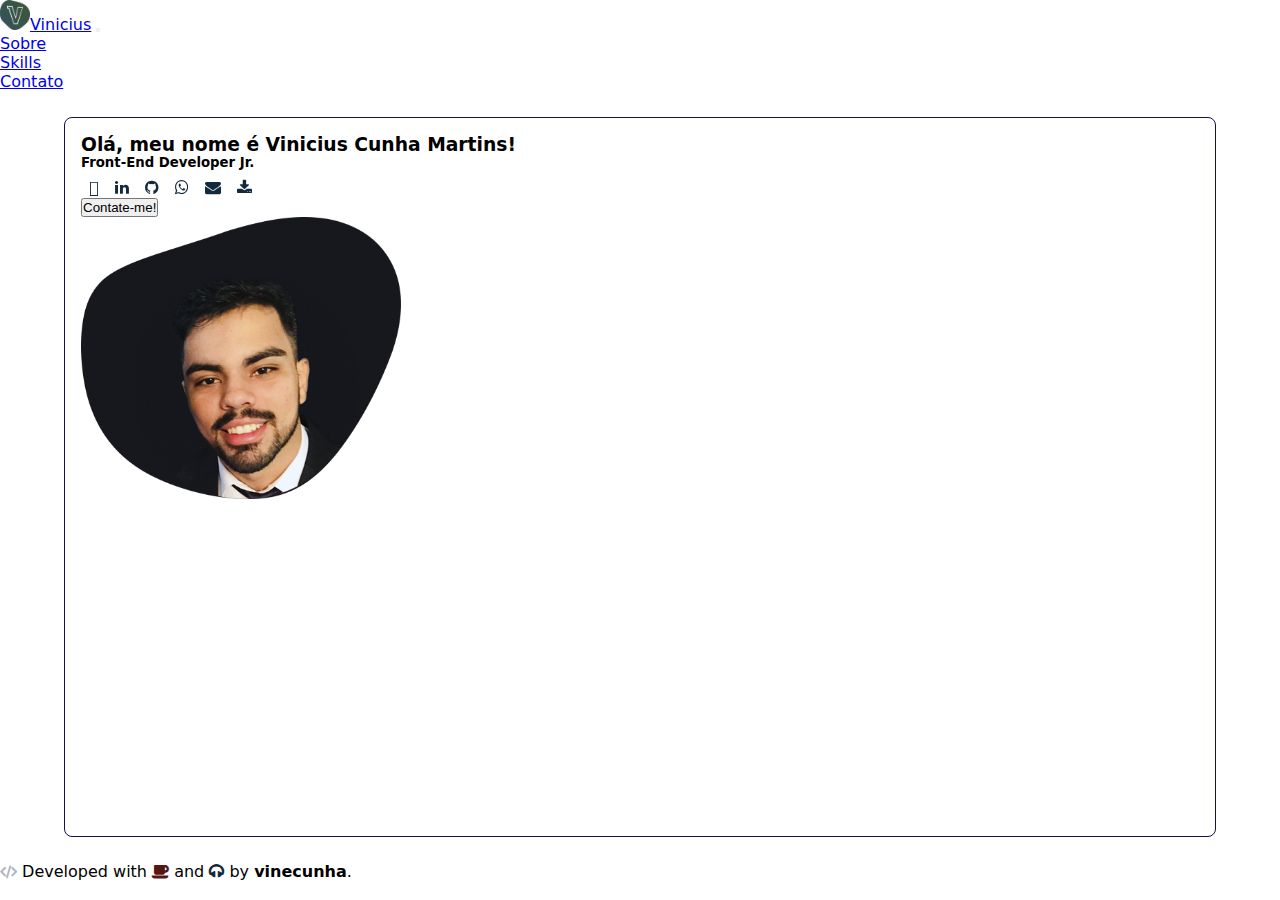
==== index.html @ 4c71627b "Commit V3" ====
<!DOCTYPE html>
<html lang="PT-BR">
<head>
    <meta charset="UTF-8">
    <meta http-equiv="X-UA-Compatible" content="IE=edge">
    <meta name="viewport" content="width=device-width, initial-scale=1.0">
    <meta name="theme-color" content="#f8f9fa">
    <title>Vinicius Cunha Martins - Dev Front End</title>
    <link href="https://cdn.jsdelivr.net/npm/bootstrap@5.0.2/dist/css/bootstrap.min.css" rel="stylesheet" integrity="sha384-EVSTQN3/azprG1Anm3QDgpJLIm9Nao0Yz1ztcQTwFspd3yD65VohhpuuCOmLASjC" crossorigin="anonymous">
    <link rel="stylesheet" type="text/css" media="screen" href="https://maxcdn.bootstrapcdn.com/font-awesome/4.7.0/css/font-awesome.min.css" />
    <link href="./css/hover-min.css" rel="stylesheet" media="all"> <!--library do github hover.css para animações hover-->
    <link rel="apple-touch-icon" sizes="180x180" href="./assets/favicon/apple-touch-icon.png">
    <link rel="icon" type="image/png" sizes="32x32" href="./assets/favicon/favicon-32x32.png">
    <link rel="icon" type="image/png" sizes="16x16" href="./assets/favicon/favicon-16x16.png">
    <link rel="manifest" href="./assets/favicon/site.webmanifest">
    <style>
        @import url("./css/style.css");
    </style>
    <script type="text/javascript" src="./js/jquery-3.2.1.min.js" defer></script>
</head>
<body class="container-fluid p-0 m-0">
    <header class="w-100">
        <nav class="navbar navbar-expand-lg navbar-light bg-light">
            <div class="container-fluid">
              <a class="navbar-brand" href="index.html"><img src="./assets/images/icon.png" width="30" height="30" class="d-inline-block align-center me-2" alt="">Vinicius</a>
              <button class="navbar-toggler" type="button" data-bs-toggle="collapse" data-bs-target="#navbarNav" aria-controls="navbarNav" aria-expanded="false" aria-label="Toggle navigation">
                <span class="navbar-toggler-icon"></span>
              </button>
              <div class="collapse navbar-collapse " id="navbarNav">
                <ul class="navbar-nav">
                  <li class="nav-item">
                    <a class="nav-link" href="about.html">Sobre</a>
                  </li>
                  <li class="nav-item">
                    <a class="nav-link" href="skills.html">Skills</a>
                  </li>
                  <li class="nav-item">
                    <a class="nav-link" href="contact.html">Contato</a>
                  </li>
                </ul>
              </div>
            </div>
          </nav>
    </header>
    <main>
        <div id="header" class="d-flex flex-column flex-lg-row justify-content-around align-items-center">
            <div>
                <h3 class="m-auto">Olá, meu nome é <strong>Vinicius Cunha Martins</strong>!</h3>
                <h5 class="lead">Front-End Developer Jr.</h5>
                <div class="socials">
                    <a href="https://www.credly.com/users/vcmartins" class="hvr-wobble-vertical" target="blank" title="Certificações">&#xf058</a>
                    <a href="https://linkedin.com/in/vcmartins" class="hvr-wobble-vertical" target="blank" title="Perfil do Linkedin">&#xf0e1</a>
                    <a href="https://github.com/vinecunha" class="hvr-wobble-vertical" target="blank" title="Perfil do GitHub">&#xf09b</a>
                    <a href="https://wa.me/5521979820741?text=Olá,%20Vinicius%20Cunha%20Martins!%20Vi%20seu%20currículo%20online.%20Podemos%20conversar?" class="hvr-wobble-vertical" target="blank" title="Mande-me uma mensagem no Whatsapp">&#xf232</a>
                    <a href="mailto:vcunha@id.uff.br" class="hvr-wobble-vertical" title="Mande-me um e-mail">&#xf0e0</a>
                    <a href="./assets/credenciais/CV-ViniciusCunhaMartins.pdf" class="hvr-hang" download="CV - Vinicius Cunha Martins.pdf" target="blank" title="Download do meu CV">&#xf019</a>
                </div>
                <a href="contact.html"><button class="btn btn-dark my-4">Contate-me!</button></a>
            </div>
            <img src="./assets/images/IMG_0073-1.png" class="">
        </div>   
    </main>
    <footer>
        <p class="w-100 footer mb-0 p-2 text-center"><i class="fa fa-code" style="font-weight: bolder; color:#adb5bd"></i> Developed with <i class="fa fa-coffee" style="font-weight: bolder; color: rgb(87, 22, 22);"></i> and <i class="fa fa-headphones" style="font-weight: bolder; color:var(--headercolor)"></i> by <strong>vinecunha</strong>.</p>
    </footer>
    <script src="./js/script.js"></script>
    <script src="https://cdn.jsdelivr.net/npm/bootstrap@5.0.2/dist/js/bootstrap.bundle.min.js" integrity="sha384-MrcW6ZMFYlzcLA8Nl+NtUVF0sA7MsXsP1UyJoMp4YLEuNSfAP+JcXn/tWtIaxVXM" crossorigin="anonymous"></script>
</body>
</html>
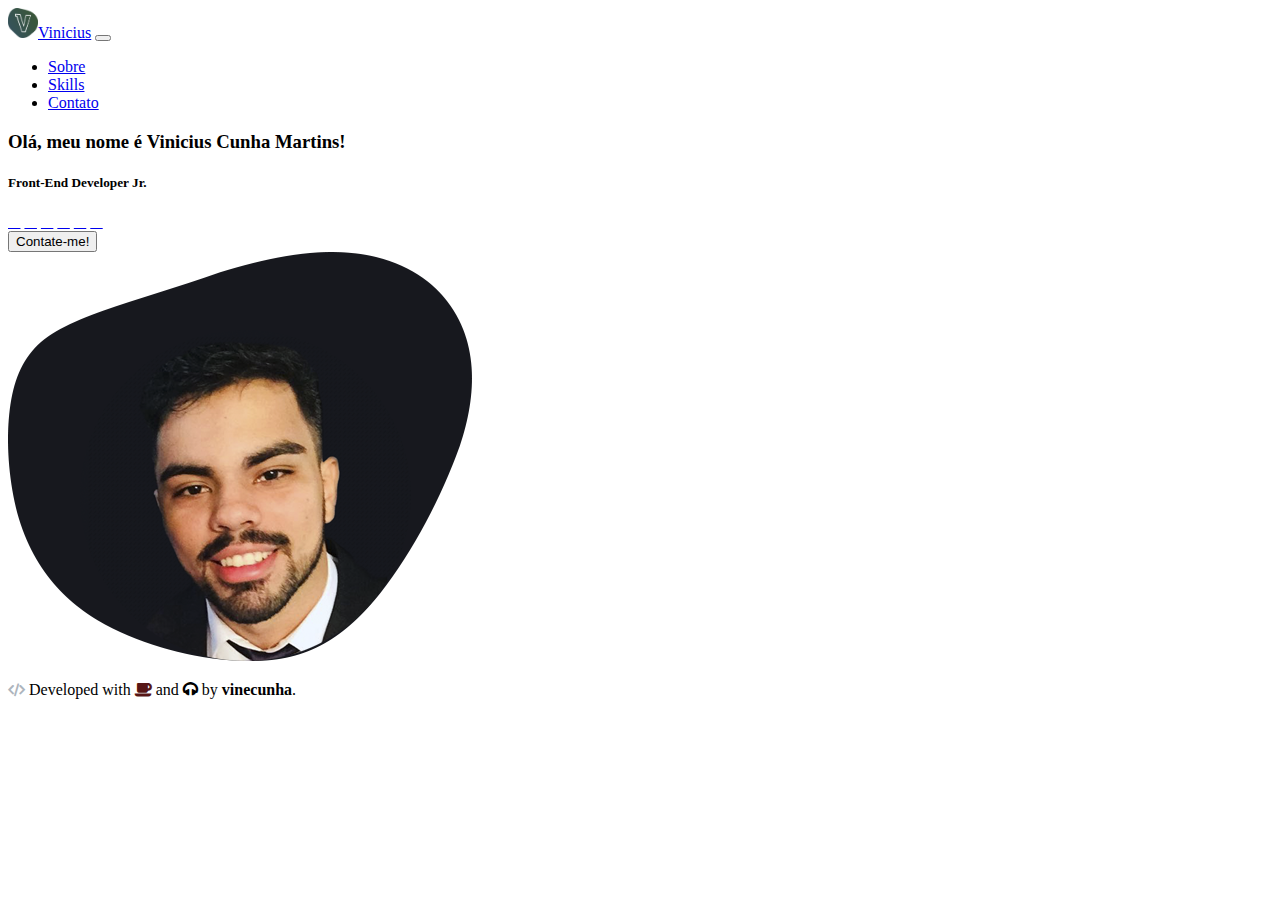
==== commit f8f49444: "add emailjs library" ====
--- a/index.html
+++ b/index.html
@@ -8,13 +8,13 @@
     <title>Vinicius Cunha Martins - Dev Front End</title>
     <link href="https://cdn.jsdelivr.net/npm/bootstrap@5.0.2/dist/css/bootstrap.min.css" rel="stylesheet" integrity="sha384-EVSTQN3/azprG1Anm3QDgpJLIm9Nao0Yz1ztcQTwFspd3yD65VohhpuuCOmLASjC" crossorigin="anonymous">
     <link rel="stylesheet" type="text/css" media="screen" href="https://maxcdn.bootstrapcdn.com/font-awesome/4.7.0/css/font-awesome.min.css" />
-    <link href="./css/hover-min.css" rel="stylesheet" media="all"> <!--library do github hover.css para animações hover-->
+    <link href="./assets/css/hover-min.css" rel="stylesheet" media="all"> <!--library do github hover.css para animações hover-->
     <link rel="apple-touch-icon" sizes="180x180" href="./assets/favicon/apple-touch-icon.png">
     <link rel="icon" type="image/png" sizes="32x32" href="./assets/favicon/favicon-32x32.png">
     <link rel="icon" type="image/png" sizes="16x16" href="./assets/favicon/favicon-16x16.png">
     <link rel="manifest" href="./assets/favicon/site.webmanifest">
     <style>
-        @import url("./css/style.css");
+        @import url("./assets/css/style.css");
     </style>
     <script type="text/javascript" src="./js/jquery-3.2.1.min.js" defer></script>
 </head>
@@ -48,12 +48,12 @@
                 <h3 class="m-auto">Olá, meu nome é <strong>Vinicius Cunha Martins</strong>!</h3>
                 <h5 class="lead">Front-End Developer Jr.</h5>
                 <div class="socials">
-                    <a href="https://www.credly.com/users/vcmartins" class="hvr-wobble-vertical" target="blank" title="Certificações">&#xf058</a>
-                    <a href="https://linkedin.com/in/vcmartins" class="hvr-wobble-vertical" target="blank" title="Perfil do Linkedin">&#xf0e1</a>
-                    <a href="https://github.com/vinecunha" class="hvr-wobble-vertical" target="blank" title="Perfil do GitHub">&#xf09b</a>
-                    <a href="https://wa.me/5521979820741?text=Olá,%20Vinicius%20Cunha%20Martins!%20Vi%20seu%20currículo%20online.%20Podemos%20conversar?" class="hvr-wobble-vertical" target="blank" title="Mande-me uma mensagem no Whatsapp">&#xf232</a>
-                    <a href="mailto:vcunha@id.uff.br" class="hvr-wobble-vertical" title="Mande-me um e-mail">&#xf0e0</a>
-                    <a href="./assets/credenciais/CV-ViniciusCunhaMartins.pdf" class="hvr-hang" download="CV - Vinicius Cunha Martins.pdf" target="blank" title="Download do meu CV">&#xf019</a>
+                    <a href="https://www.credly.com/users/vcmartins" class="hvr-wobble-vertical" target="blank" data-bs-toggle="tooltip" data-bs-placement="top" title="Certificações">&#xf058</a>
+                    <a href="https://linkedin.com/in/vcmartins" class="hvr-wobble-vertical" target="blank" data-bs-toggle="tooltip" data-bs-placement="top" title="Perfil do Linkedin">&#xf0e1</a>
+                    <a href="https://github.com/vinecunha" class="hvr-wobble-vertical" target="blank" data-bs-toggle="tooltip" data-bs-placement="top" title="Perfil do GitHub">&#xf09b</a>
+                    <a href="https://wa.me/5521979820741?text=Olá,%20Vinicius%20Cunha%20Martins!%20Vi%20seu%20currículo%20online.%20Podemos%20conversar?" class="hvr-wobble-vertical" target="blank" data-bs-toggle="tooltip" data-bs-placement="top" title="Mande-me uma mensagem no Whatsapp">&#xf232</a>
+                    <a href="mailto:vcunha@id.uff.br" class="hvr-wobble-vertical" data-bs-toggle="tooltip" data-bs-placement="top" title="Mande-me um e-mail">&#xf0e0</a>
+                    <a href="./assets/credenciais/CV-ViniciusCunhaMartins.pdf" class="hvr-hang" download="CV - Vinicius Cunha Martins.pdf" target="blank" data-bs-toggle="tooltip" data-bs-placement="top" title="Download do meu CV">&#xf019</a>
                 </div>
                 <a href="contact.html"><button class="btn btn-dark my-4">Contate-me!</button></a>
             </div>
@@ -65,5 +65,11 @@
     </footer>
     <script src="./js/script.js"></script>
     <script src="https://cdn.jsdelivr.net/npm/bootstrap@5.0.2/dist/js/bootstrap.bundle.min.js" integrity="sha384-MrcW6ZMFYlzcLA8Nl+NtUVF0sA7MsXsP1UyJoMp4YLEuNSfAP+JcXn/tWtIaxVXM" crossorigin="anonymous"></script>
+    <script>
+      var tooltipTriggerList = [].slice.call(document.querySelectorAll('[data-bs-toggle="tooltip"]'))
+      var tooltipList = tooltipTriggerList.map(function (tooltipTriggerEl) {
+        return new bootstrap.Tooltip(tooltipTriggerEl)
+      })
+    </script>
 </body>
 </html>